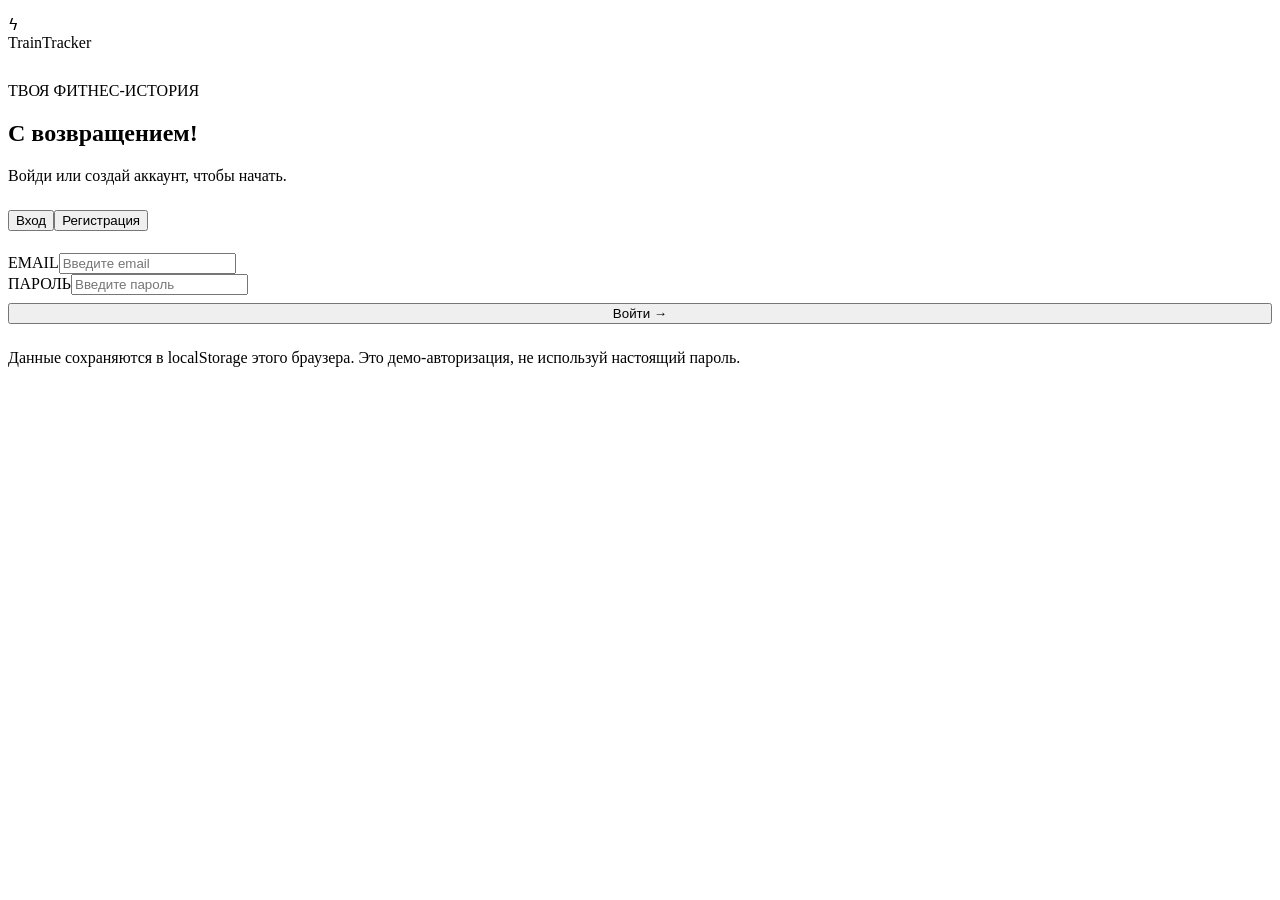
==== login.html @ 298702e2 "Add files via upload" ====
<!doctype html><html lang="ru"><head><meta charset="utf-8"><meta name="viewport" content="width=device-width,initial-scale=1"><title>Вход — TrainTracker</title><link rel="stylesheet" href="css/style.css"></head><body><div class="authwrap"><div class="brand" style="margin:15px 0 30px"><div class="mark">ϟ</div>Train<span class="gradient">Tracker</span></div><section class="glass authbox"><div class="eyebrow">ТВОЯ ФИТНЕС-ИСТОРИЯ</div><h1 id="title">С возвращением!</h1><p class="muted" style="margin:10px 0 25px">Войди или создай аккаунт, чтобы начать.</p><div class="row" style="margin-bottom:22px"><button class="btn" id="loginTab" onclick="mode='login';render()">Вход</button><button class="secondary" id="regTab" onclick="mode='register';render()">Регистрация</button></div><form id="form"></form><p class="caption" style="line-height:1.8;margin-top:20px">Данные сохраняются в localStorage этого браузера. Это демо-авторизация, не используй настоящий пароль.</p></section></div><script src="js/app.js"></script><script>
let mode='login';function render(){document.getElementById('title').textContent=mode==='login'?'С возвращением!':'Создай свой аккаунт';document.getElementById('loginTab').className=mode==='login'?'btn':'secondary';document.getElementById('regTab').className=mode==='register'?'btn':'secondary';let fields=mode==='register'?`<div class="field"><label>ИМЯ</label><input name="name" placeholder="Введите имя" required></div><div class="field"><label>ПОЛ</label><select name="gender" required><option value="">Выберите пол</option><option value="male">Мужской</option><option value="female">Женский</option></select></div><div class="field"><label>ВЕС, КГ</label><input name="weight" type="number" min="1" max="350" placeholder="Введите вес" required></div><div class="field"><label>РОСТ, СМ</label><input name="height" type="number" min="50" max="250" placeholder="Введите рост" required></div><div class="field"><label>ВОЗРАСТ</label><input name="age" type="number" min="1" max="120" placeholder="Введите возраст" required></div><div class="field"><label>АКТИВНОСТЬ</label><select name="activity" required><option value="">Выберите активность</option><option value="1.2">Низкая</option><option value="1.375">Лёгкая</option><option value="1.55">Средняя</option><option value="1.725">Высокая</option></select></div><div class="field"><label>ЦЕЛЬ</label><select name="goal" required><option value="">Выберите цель</option><option value="health">Здоровье</option><option value="strength">Сила</option><option value="endurance">Выносливость</option><option value="muscle">Развитие мышц</option></select></div>`:'';document.getElementById('form').innerHTML=fields+`<div class="field"><label>EMAIL</label><input name="email" type="email" placeholder="Введите email" required></div><div class="field"><label>ПАРОЛЬ</label><input name="password" type="password" minlength="6" placeholder="Введите пароль" required></div><button class="btn" style="width:100%;margin-top:8px">${mode==='login'?'Войти →':'Создать аккаунт →'}</button>`}
document.getElementById('form').addEventListener('submit',e=>{e.preventDefault();let d=Object.fromEntries(new FormData(e.target));if(mode==='register'){if(!d.name.trim()||!d.gender||!d.weight||!d.height||!d.age||!d.activity||!d.goal||!d.email||d.password.length<6){toast('Заполни все поля. Пароль — минимум 6 символов.');return}let u={...d};saveUser(u);localStorage.setItem('tt_session','1');location.href='index.html'}else{let u=getUser();if(!u||u.email!==d.email||u.password!==d.password){toast('Аккаунт не найден. Зарегистрируйся или проверь данные.');return}localStorage.setItem('tt_session','1');location.href='index.html'}});render();
</script></body></html>
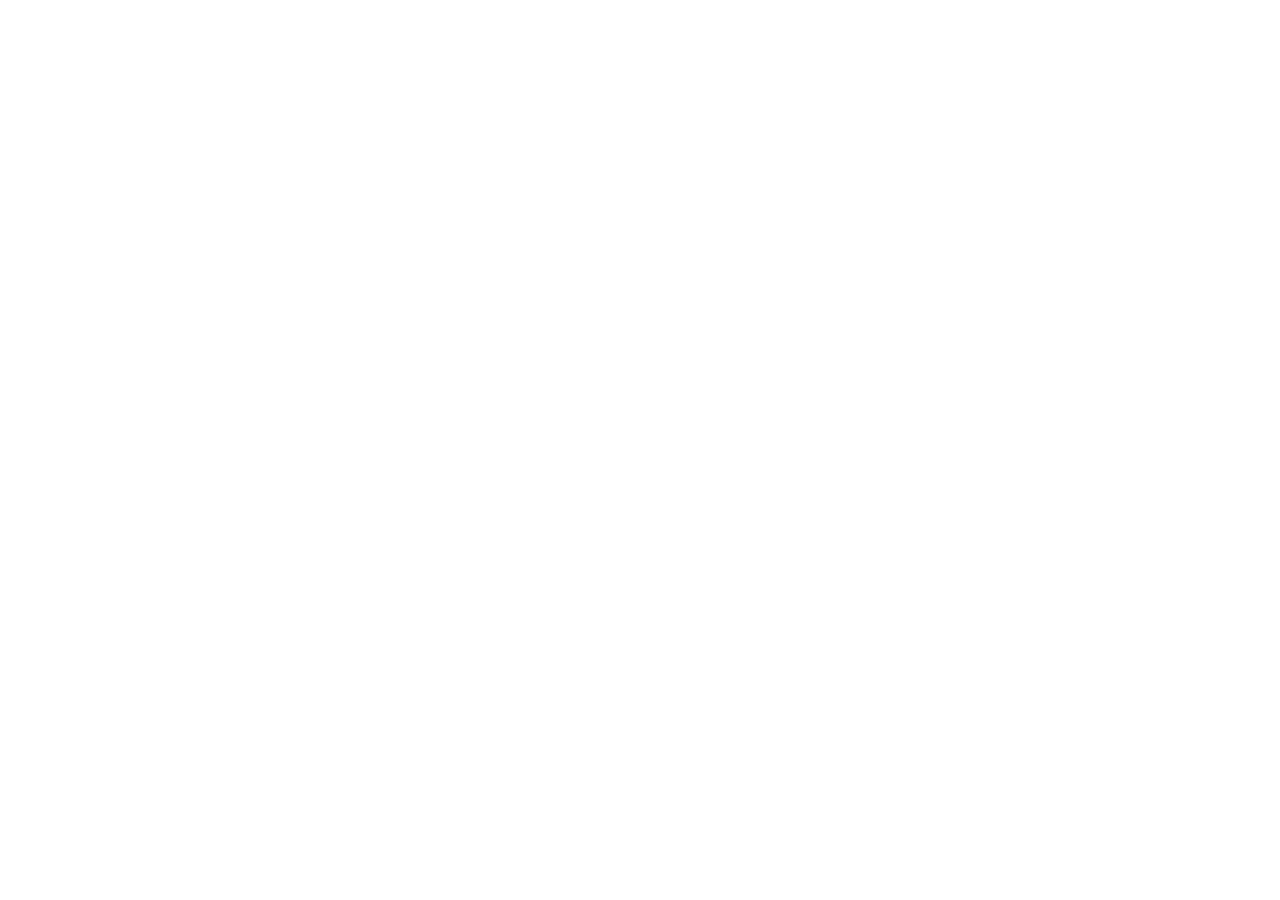
==== commit 20dc5d99: "Update login.html" ====
--- a/login.html
+++ b/login.html
@@ -1,4 +1,5 @@
-<!doctype html><html lang="ru"><head><meta charset="utf-8"><meta name="viewport" content="width=device-width,initial-scale=1"><title>Вход — TrainTracker</title><link rel="stylesheet" href="css/style.css"></head><body><div class="authwrap"><div class="brand" style="margin:15px 0 30px"><div class="mark">ϟ</div>Train<span class="gradient">Tracker</span></div><section class="glass authbox"><div class="eyebrow">ТВОЯ ФИТНЕС-ИСТОРИЯ</div><h1 id="title">С возвращением!</h1><p class="muted" style="margin:10px 0 25px">Войди или создай аккаунт, чтобы начать.</p><div class="row" style="margin-bottom:22px"><button class="btn" id="loginTab" onclick="mode='login';render()">Вход</button><button class="secondary" id="regTab" onclick="mode='register';render()">Регистрация</button></div><form id="form"></form><p class="caption" style="line-height:1.8;margin-top:20px">Данные сохраняются в localStorage этого браузера. Это демо-авторизация, не используй настоящий пароль.</p></section></div><script src="js/app.js"></script><script>
-let mode='login';function render(){document.getElementById('title').textContent=mode==='login'?'С возвращением!':'Создай свой аккаунт';document.getElementById('loginTab').className=mode==='login'?'btn':'secondary';document.getElementById('regTab').className=mode==='register'?'btn':'secondary';let fields=mode==='register'?`<div class="field"><label>ИМЯ</label><input name="name" placeholder="Введите имя" required></div><div class="field"><label>ПОЛ</label><select name="gender" required><option value="">Выберите пол</option><option value="male">Мужской</option><option value="female">Женский</option></select></div><div class="field"><label>ВЕС, КГ</label><input name="weight" type="number" min="1" max="350" placeholder="Введите вес" required></div><div class="field"><label>РОСТ, СМ</label><input name="height" type="number" min="50" max="250" placeholder="Введите рост" required></div><div class="field"><label>ВОЗРАСТ</label><input name="age" type="number" min="1" max="120" placeholder="Введите возраст" required></div><div class="field"><label>АКТИВНОСТЬ</label><select name="activity" required><option value="">Выберите активность</option><option value="1.2">Низкая</option><option value="1.375">Лёгкая</option><option value="1.55">Средняя</option><option value="1.725">Высокая</option></select></div><div class="field"><label>ЦЕЛЬ</label><select name="goal" required><option value="">Выберите цель</option><option value="health">Здоровье</option><option value="strength">Сила</option><option value="endurance">Выносливость</option><option value="muscle">Развитие мышц</option></select></div>`:'';document.getElementById('form').innerHTML=fields+`<div class="field"><label>EMAIL</label><input name="email" type="email" placeholder="Введите email" required></div><div class="field"><label>ПАРОЛЬ</label><input name="password" type="password" minlength="6" placeholder="Введите пароль" required></div><button class="btn" style="width:100%;margin-top:8px">${mode==='login'?'Войти →':'Создать аккаунт →'}</button>`}
-document.getElementById('form').addEventListener('submit',e=>{e.preventDefault();let d=Object.fromEntries(new FormData(e.target));if(mode==='register'){if(!d.name.trim()||!d.gender||!d.weight||!d.height||!d.age||!d.activity||!d.goal||!d.email||d.password.length<6){toast('Заполни все поля. Пароль — минимум 6 символов.');return}let u={...d};saveUser(u);localStorage.setItem('tt_session','1');location.href='index.html'}else{let u=getUser();if(!u||u.email!==d.email||u.password!==d.password){toast('Аккаунт не найден. Зарегистрируйся или проверь данные.');return}localStorage.setItem('tt_session','1');location.href='index.html'}});render();
-</script></body></html>+<!doctype html><html lang="ru"><head><meta charset="utf-8"><meta name="viewport" content="width=device-width,initial-scale=1"><meta name="theme-color" content="#090d13"><title>Главная — TrainTracker</title><link rel="stylesheet" href="css/style.css"></head><body><div id="app"></div><script src="js/app.js"></script><script>if(requireAuth()){shell(`
+<section class="hero glass"><div class="eyebrow">ТВОЯ НОВАЯ ГЛАВА</div><h1>Привет, <span class="gradient" id="hello">спортсмен</span> 👋</h1><p class="muted" style="max-width:570px;line-height:1.8">Маленькие шаги приводят к большим изменениям. Выбирай свой темп и двигайся к самочувствию, которым будешь гордиться.</p><div class="row" style="margin-top:22px"><a class="btn" href="workouts.html">Создать тренировку →</a><a class="secondary" href="calculator.html">Рассчитать КБЖУ</a></div></section>
+<div class="grid stats" id="stats"></div>
+<div class="grid layout2"><section class="card"><h2>Твои данные</h2><p class="muted" style="margin:8px 0 20px;font-size:13px">Профиль и ориентиры</p><div class="grid layout3" id="bodydata"></div><a class="secondary" style="display:inline-block;margin-top:20px" href="profile.html">Редактировать профиль</a></section><section class="card"><h2>Прогресс недели</h2><p class="muted" style="margin:8px 0 25px;font-size:13px">Твой путь — это регулярность, а не гонка.</p><div class="row"><div style="font-size:50px">📈</div><div><strong style="font-size:27px" id="count">0</strong><div class="muted" style="font-size:12px">сохранённых тренировок</div></div></div><div class="bar" style="margin:20px 0"><span id="progress" style="width:0%"></span></div><p class="muted" style="font-size:12px">Каждая тренировка — повод собой гордиться.</p><a href="workouts.html" class="btn" style="display:inline-block;margin-top:17px">Мои планы</a></section></div>
+<section style="margin-top:25px"><div class="row" style="justify-content:space-between;margin-bottom:18px"><h2>Быстрые рецепты</h2><a class="muted" href="recipes.html">Все рецепты →</a></div><div class="grid layout3"><div class="card"><div style="font-size:35px">🥣</div><h3>Овсянка с ягодами</h3><p class="muted">Сытный завтрак с клетчаткой.</p></div><div class="card"><div style="font-size:35px">🥪</div><h3>Тост с яйцом</h3><p class="muted">Простой вариант для перекуса.</p></div><div class="card"><div style="font-size:35px">🍌</div><h3>Банановый смузи</h3><p class="muted">Молоко, банан и немного овсянки.</p></div></div></section>`,'Твой персональный дашборд');let u=getUser(),c=calc(u);document.getElementById('hello').textContent=u.name.split(' ')[0];document.getElementById('stats').innerHTML=[['🔥','Энергия',c.kcal,'ккал'],['🥚','Белки',c.p,'г'],['🥑','Жиры',c.f,'г'],['🌾','Углеводы',c.c,'г']].map(s=>`<div class="card stat"><div class="muted">${s[0]} ${s[1]}</div><strong>${fmt(s[2])}</strong><small>${s[3]} · ориентир в день</small><div class="bar" style="margin-top:15px"><span style="width:72%"></span></div></div>`).join('');document.getElementById('bodydata').innerHTML=[['Вес',u.weight,'кг'],['Рост',u.height,'см'],['Возраст',u.age,'лет']].map(x=>`<div class="item" style="display:block"><small class="muted">${x[0]}</small><strong style="display:block;margin-top:8px">${x[1]} <small class="muted">${x[2]}</small></strong></div>`).join('');let n=allPlans().length;document.getElementById('count').textContent=n;document.getElementById('progress').style.width=Math.min(100,n*20)+'%';}</script></body></html>
